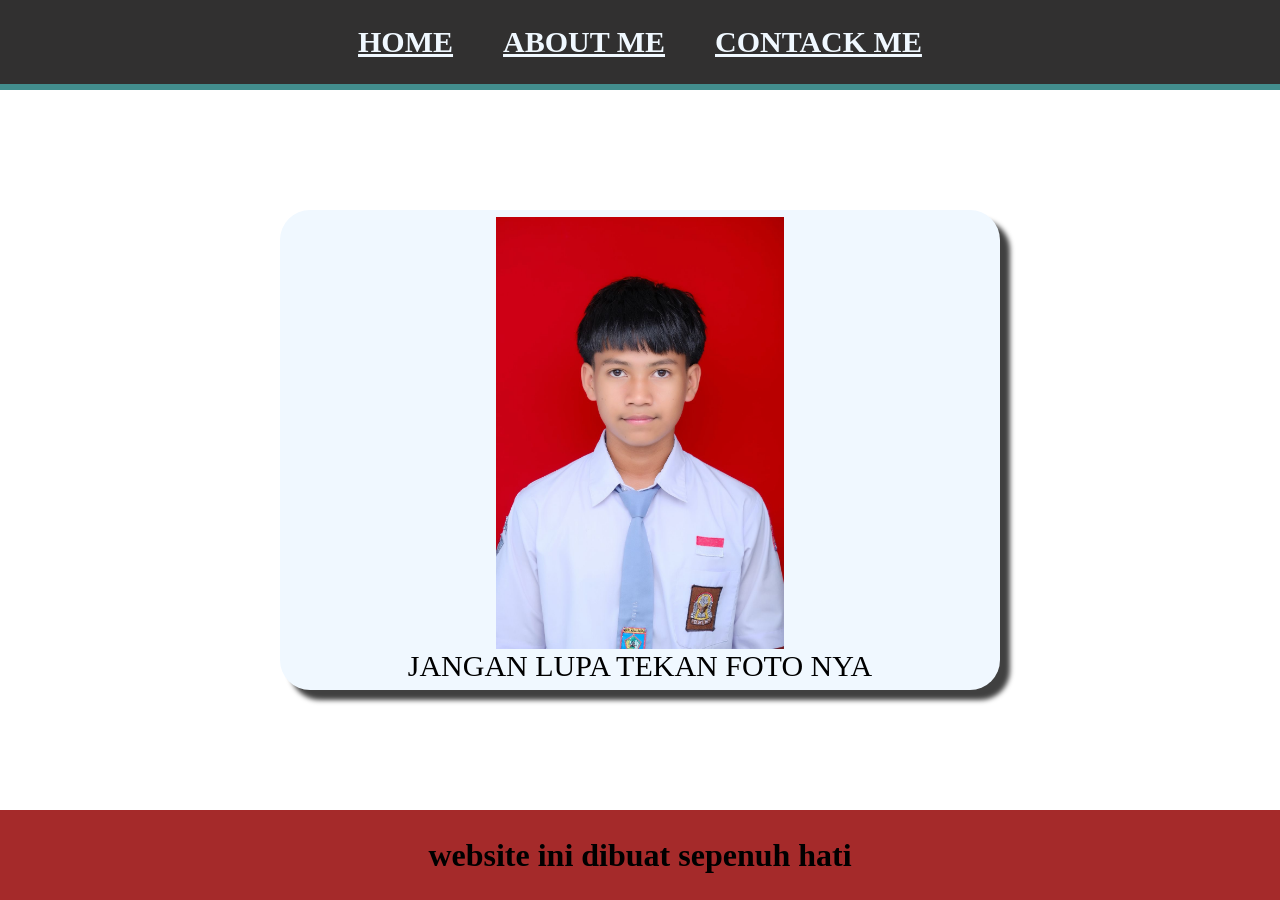
==== index.html @ a8a716a8 "web gilang" ====
<html>

<head>
    <title>WEB GILANG</title>
    <link rel="stylesheet" href="gilang.css" />
</head>

<body>
    <div class="container" <!-- NAVIGATION BAR -->
        <div class="container-navbar">
            <ul class="ul-navbar">
                <li class="li-navbar">
                    <a href="index.html" class="a-navbar">HOME</a>
                </li>
                <li class="li-navbar">
                    <a href="about.html" class="a-navbar">ABOUT ME</a>
                </li>
                <li class="li-navbar">
                    <a href="contact.html" class="a-navbar">CONTACK ME</a>
                    </Eli>
            </ul>
        </div>
        <!-- NAVIGATION BAR SELESAI -->

        <!-- CONTENT 1 -->
        <div class="container-content">
            <a href="https://quran.com/"
             class="a-content">
                <img src="IMG_3072.JPG" class="img-content" />
                <p>JANGAN LUPA TEKAN FOTO NYA</p>
            </a>

        </div>
        <!-- CONTENT 1 END -->

        <!-- FOOTER -->
        <div class="container-footer">
            <h1 class="h1-footeer">website ini dibuat sepenuh hati</h1>


        </div>

        <!-- FOOTER END -->
    </div>
</body>

</html>
---- gilang.css ----
*,
html {
    margin: 0;
    padding: 0;
}

.container {}
.container-navbar {
    background-color: rgb(66, 141, 141);
    width: 100%px;
    height: 10vh;
}

.ul-navbar {
background-color: rgb(49, 48, 48);
justify-content: center;
align-items: center;
width: 50%px;
height: 100%px;
display: flex;
}

.li-navbar {
list-style-type: none;
padding: 20px;
margin: 5px;
color: aliceblue;
font-size: 30px;
}

.li-navbar:hover {
    background-color: brown;
    transition: .2s ease-in-out;
    transition-delay: .1s;
    border-radius: 8px;
}
.a-navbar {
    color: aliceblue;
    font-weight: 800;
}
.container-content {
    background-color: rgb(255, 255, 255);
    display: flex;
    justify-content: center;
    align-items: center;
    height: 80vh;
}

.a-content {
    background-color: aliceblue;
    color: rgb(0, 0, 0);
    text-decoration: none;
    font-size: 30px;
    width: 720px;
    height: 480px;
    display: flex;
    flex-direction: column;
    justify-content: center;
    align-items: center;
    border-radius: 30px;
    box-shadow: 10px 10px 5px 0px rgba(0,0,0,0.75);
-webkit-box-shadow: 10px 10px 5px 0px rgba(0,0,0,0.75);
-moz-box-shadow: 10px 10px 5px 0px rgba(0,0,0,0.75);
}
.img-content {
width: 40%;
height: auto%;
object-fit: contain;
}
.container-footer {
    height: 10vh;
background-color: brown;
display: flex;
justify-content: center;
align-items: center;
}
.h1-footer {
font-size: 40px;
color:rgb(255, 243, 243)
}
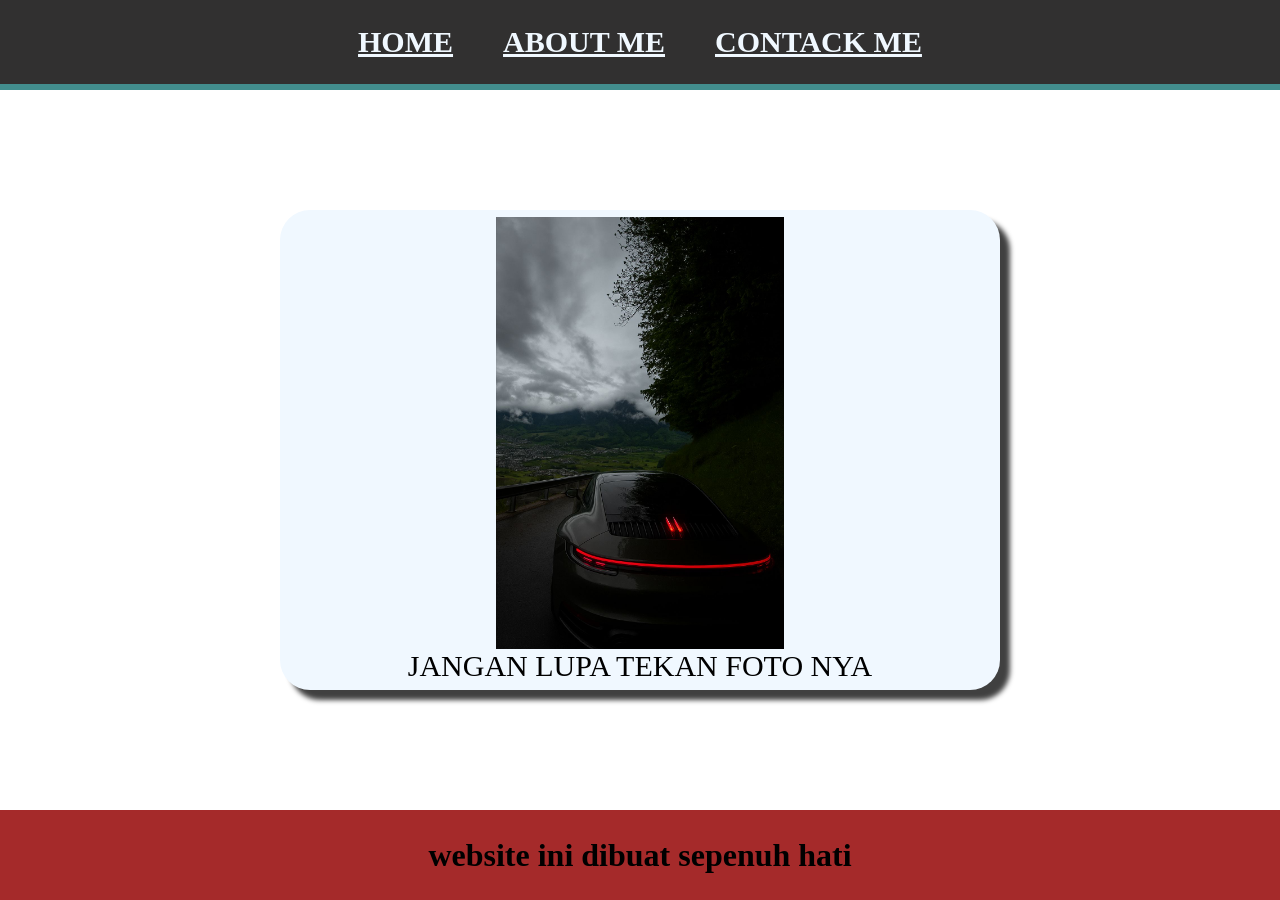
==== commit 7cc5a94e: "WEB NYA GILANG" ====
--- a/index.html
+++ b/index.html
@@ -24,9 +24,9 @@
 
         <!-- CONTENT 1 -->
         <div class="container-content">
-            <a href="https://quran.com/"
+            <a href="https://quran.nu.or.id/al-kahf/"
              class="a-content">
-                <img src="IMG_3072.JPG" class="img-content" />
+                <img src="IMG_3115.JPG" class="img-content" />
                 <p>JANGAN LUPA TEKAN FOTO NYA</p>
             </a>
 
